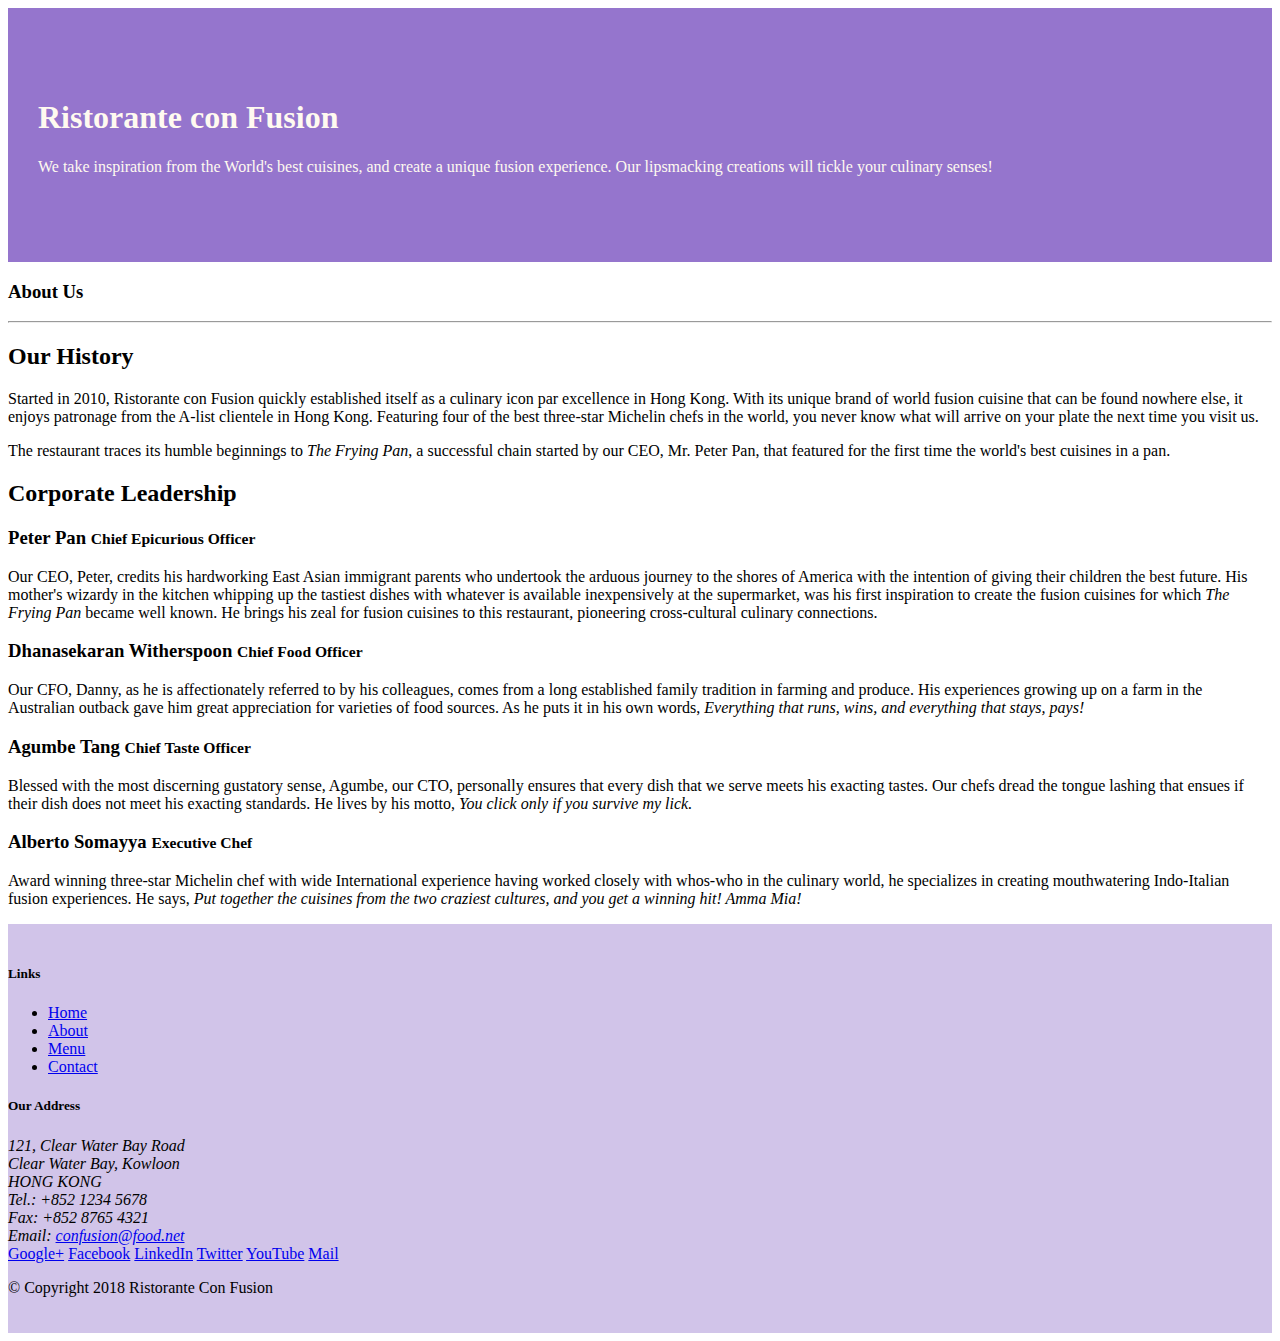
==== aboutus.html @ 41835551 "Assignment one" ====
<!DOCTYPE html>
<html lang="en">

<head>
    <meta charset="utf-8">
    <meta name="viewport" content="width=device-width, initial-scale=1, shrink-to-fit=no">
    <meta http-equiv="x-ua-compatible" content="ie=edge">

    <!-- Bootstrap CSS -->
    <link rel="stylesheet" href="node_modules/bootstrap/dist/css/bootstrap.min.css">
    <link rel="stylesheet" type="text/css" href="css/styles.css">
    <title>Ristorante Con Fusion: About Us</title>

</head>

<body>

    <header class="jumbotron">
        <div class="container">
            <div class="row row-header">
                <div class="col-12 col-sm-6">
                    <h1>Ristorante con Fusion</h1>
                    <p>We take inspiration from the World's best cuisines, and create a unique fusion experience. Our lipsmacking creations will tickle your culinary senses!</p>
                </div>
                <div class="col-12 col-sm">
                </div>
            </div>
        </div>
    </header>

    <div class="container">
        <div class="row">
            <div class="col-12 col-sm-12">
               <h3>About Us</h3>
               <hr>
            </div>
        </div>

        <div class="row">
            <div class="col-12 col-sm-6">
                <h2>Our History</h2>
                <p>Started in 2010, Ristorante con Fusion quickly established itself as a culinary icon par excellence in Hong Kong. With its unique brand of world fusion cuisine that can be found nowhere else, it enjoys patronage from the A-list clientele in Hong Kong.  Featuring four of the best three-star Michelin chefs in the world, you never know what will arrive on your plate the next time you visit us.</p>
                <p>The restaurant traces its humble beginnings to <em>The Frying Pan</em>, a successful chain started by our CEO, Mr. Peter Pan, that featured for the first time the world's best cuisines in a pan.</p>
            </div>
            <div>
            </div>
        </div>


        <div class="row">
            <div class="col-12 col-sm-12">
                <h2>Corporate Leadership</h2>
                <h3>Peter Pan <small>Chief Epicurious Officer</small></h3>
                <p class="d-none d-sm-block">Our CEO, Peter, credits his hardworking East Asian immigrant parents who undertook the arduous journey to the shores of America with the intention of giving their children the best future. His mother's wizardy in the kitchen whipping up the tastiest dishes with whatever is available inexpensively at the supermarket, was his first inspiration to create the fusion cuisines for which <em>The Frying Pan</em> became well known. He brings his zeal for fusion cuisines to this restaurant, pioneering cross-cultural culinary connections.</p>
                <h3>Dhanasekaran Witherspoon <small>Chief Food Officer</small></h3>
                <p class="d-none d-sm-block">Our CFO, Danny, as he is affectionately referred to by his colleagues, comes from a long established family tradition in farming and produce. His experiences growing up on a farm in the Australian outback gave him great appreciation for varieties of food sources. As he puts it in his own words, <em>Everything that runs, wins, and everything that stays, pays!</em></p>
                <h3>Agumbe Tang <small>Chief Taste Officer</small></h3>
                <p class="d-none d-sm-block">Blessed with the most discerning gustatory sense, Agumbe, our CTO, personally ensures that every dish that we serve meets his exacting tastes. Our chefs dread the tongue lashing that ensues if their dish does not meet his exacting standards. He lives by his motto, <em>You click only if you survive my lick.</em></p>
                <h3>Alberto Somayya <small>Executive Chef</small></h3>
                <p class="d-none d-sm-block">Award winning three-star Michelin chef with wide International experience having worked closely with whos-who in the culinary world, he specializes in creating mouthwatering Indo-Italian fusion experiences. He says, <em>Put together the cuisines from the two craziest cultures, and you get a winning hit! Amma Mia!</em></p>
            </div>
       </div>

    </div>

    <footer class="footer">
        <div class="container">
            <div class="row">             
                <div class="col-4 offset-1 col-sm-2">
                    <h5>Links</h5>
                    <ul class="list-unstyled">
                        <li><a href="#">Home</a></li>
                        <li><a href="#">About</a></li>
                        <li><a href="#">Menu</a></li>
                        <li><a href="#">Contact</a></li>
                    </ul>
                </div>
                <div class="col-7 col-sm-5">
                    <h5>Our Address</h5>
                    <address>
		              121, Clear Water Bay Road<br>
		              Clear Water Bay, Kowloon<br>
		              HONG KONG<br>
		              Tel.: +852 1234 5678<br>
		              Fax: +852 8765 4321<br>
		              Email: <a href="mailto:confusion@food.net">confusion@food.net</a>
		           </address>
                </div>
                <div class="col-12 col-sm-4 align-self-center">
                    <div class="text-center">
                        <a href="http://google.com/+">Google+</a>
                        <a href="http://www.facebook.com/profile.php?id=">Facebook</a>
                        <a href="http://www.linkedin.com/in/">LinkedIn</a>
                        <a href="http://twitter.com/">Twitter</a>
                        <a href="http://youtube.com/">YouTube</a>
                        <a href="mailto:">Mail</a>
                    </div>
                </div>
           </div>
           <div class="row justify-content-center">             
                <div class="col-auto">
                    <p>© Copyright 2018 Ristorante Con Fusion</p>
                </div>
           </div>
        </div>
    </footer>
    <script src="node_modules/jquery/dist/jquery.slim.min.js"></script>
    <script src="node_modules/popper.js/dist/umd/popper.min.js"></script>
    <script src="node_modules/bootstrap/dist/js/bootstrap.min.js"></script>
</body>

</html>
---- css/styles.css ----
.row-header{
	margin:0px auto;
	padding:0px auto;
}

.row-content{
	margin:0px auto;
	padding: 50px 0px 50px 0px;
	border-bottom:1px ridge;
	min-height:400px;
}

.footer{
	background-color: #D1C4E9;
	margin:0px auto;
	padding:20px 0px 20px 0px;
}
.jumbotron{
	padding:70px 30px 70px 30px;
	margin: 0px auto;
	background:#9575CD;
	color:floralwhite;
}

.address{
	font-size:80%;
	margin:0px;
	color:#0f0f0f;
}
#colls{
	color:pink;
}
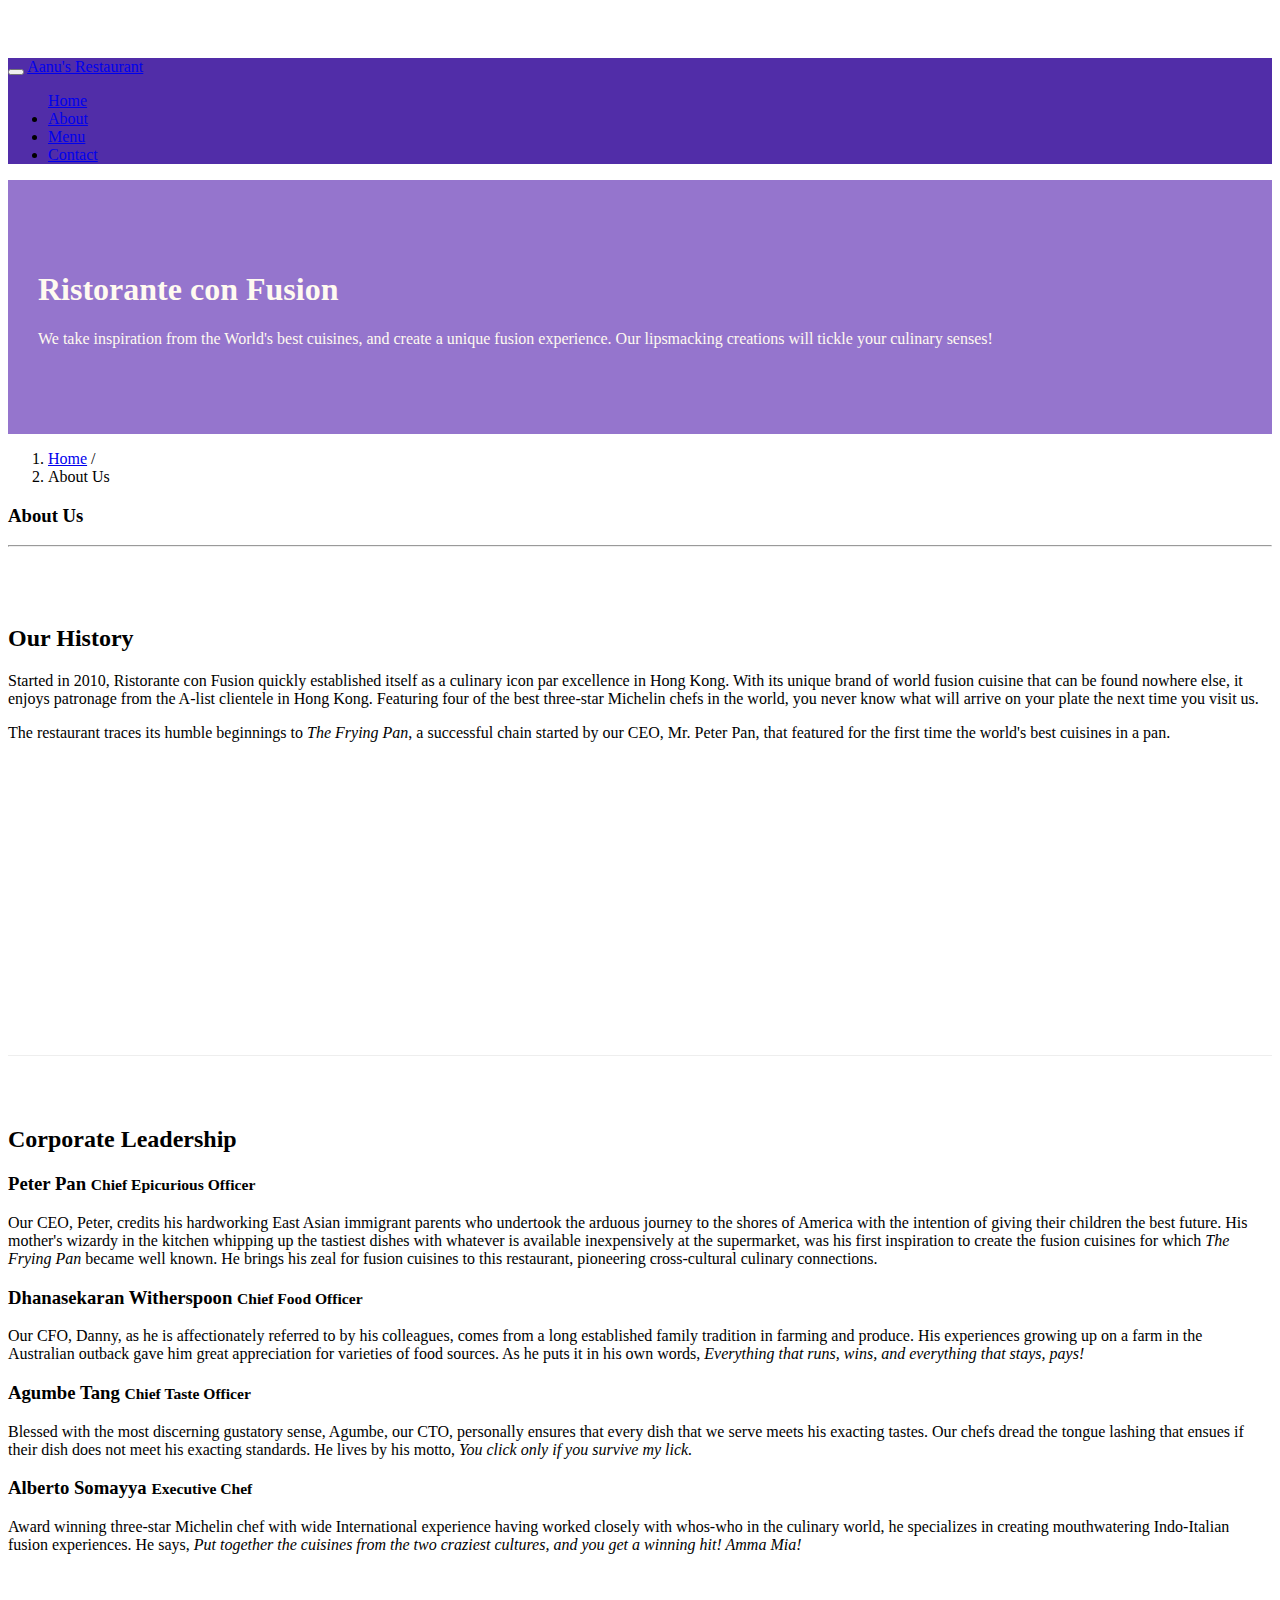
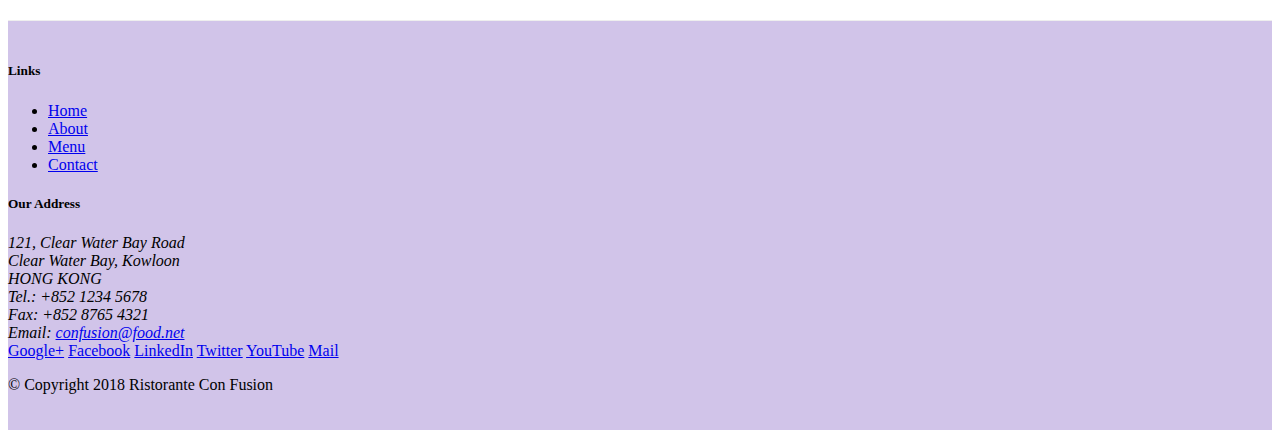
==== commit b62b8ed4: "Navbar and Breadcrumb" ====
--- a/aboutus.html
+++ b/aboutus.html
@@ -14,7 +14,23 @@
 </head>
 
 <body>
-
+    <nav class="navbar navbar-dark navbar-expand-sm fixed-top">
+        <div class="container">
+            <button class="navbar-toggler" type="button" data-toggle="collapse" data-target="#Navbar">
+               <span class="navbar-toggler-icon"></span> 
+            </button>
+            <a href="./index.html" class="navbar-brand mr-auto">Aanu's Restaurant</a>
+            <div class="collapse navbar-collapse" id="Navbar">
+               <ul class="navbar-nav mr-auto"
+                    <li class="nav-item "><a href="./index.html" class="nav-link">Home</a></li>
+                    <li class="nav-item active"><a href="#" class="nav-link">About</a></li>
+                    <li class="nav-item"><a href="#" class="nav-link">Menu</a></li>
+                    <li class="nav-item"><a href="#" class="nav-link">Contact</a></li>
+              </ul> 
+            </div>
+            
+        </div>      
+    </nav>
     <header class="jumbotron">
         <div class="container">
             <div class="row row-header">
@@ -30,13 +46,18 @@
 
     <div class="container">
         <div class="row">
-            <div class="col-12 col-sm-12">
+            <ol class="col-12 breadcrumb">
+                <li class="breadcrum-item"><a href="./index.html">Home</a> / </li>
+                <li class="breadcrumb-item active"> About Us </li>
+                
+            </ol>
+            <div class="col-12">
                <h3>About Us</h3>
                <hr>
             </div>
         </div>
 
-        <div class="row">
+        <div class="row row-content">
             <div class="col-12 col-sm-6">
                 <h2>Our History</h2>
                 <p>Started in 2010, Ristorante con Fusion quickly established itself as a culinary icon par excellence in Hong Kong. With its unique brand of world fusion cuisine that can be found nowhere else, it enjoys patronage from the A-list clientele in Hong Kong.  Featuring four of the best three-star Michelin chefs in the world, you never know what will arrive on your plate the next time you visit us.</p>
@@ -47,7 +68,7 @@
         </div>
 
 
-        <div class="row">
+        <div class="row row-content">
             <div class="col-12 col-sm-12">
                 <h2>Corporate Leadership</h2>
                 <h3>Peter Pan <small>Chief Epicurious Officer</small></h3>
@@ -69,7 +90,7 @@
                 <div class="col-4 offset-1 col-sm-2">
                     <h5>Links</h5>
                     <ul class="list-unstyled">
-                        <li><a href="#">Home</a></li>
+                        <li><a href="./index.html">Home</a></li>
                         <li><a href="#">About</a></li>
                         <li><a href="#">Menu</a></li>
                         <li><a href="#">Contact</a></li>
--- a/css/styles.css
+++ b/css/styles.css
@@ -29,4 +29,12 @@
 }
 #colls{
 	color:pink;
-}+}
+body{
+	padding: 50px 0px 0px 0px;
+	z-index: 0;
+}
+
+.navbar-dark{
+	background: #512DA8;
+}
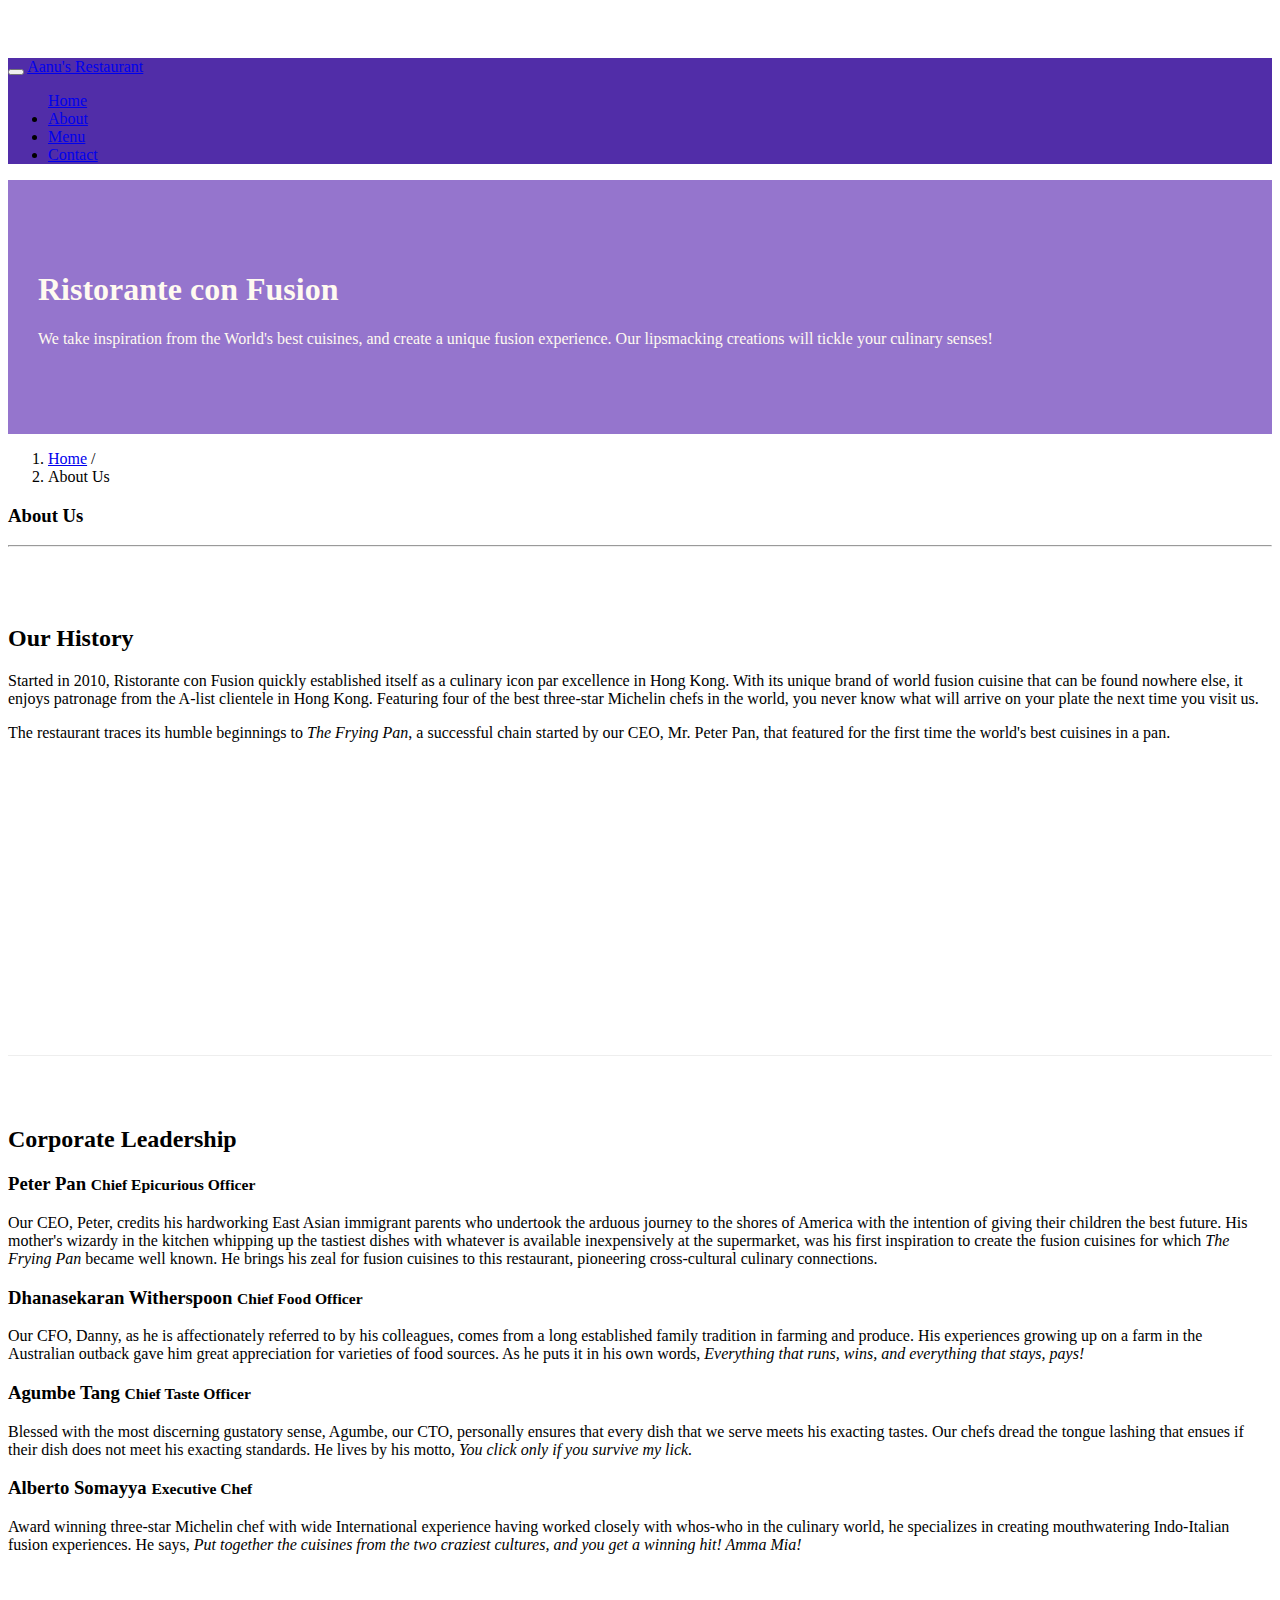
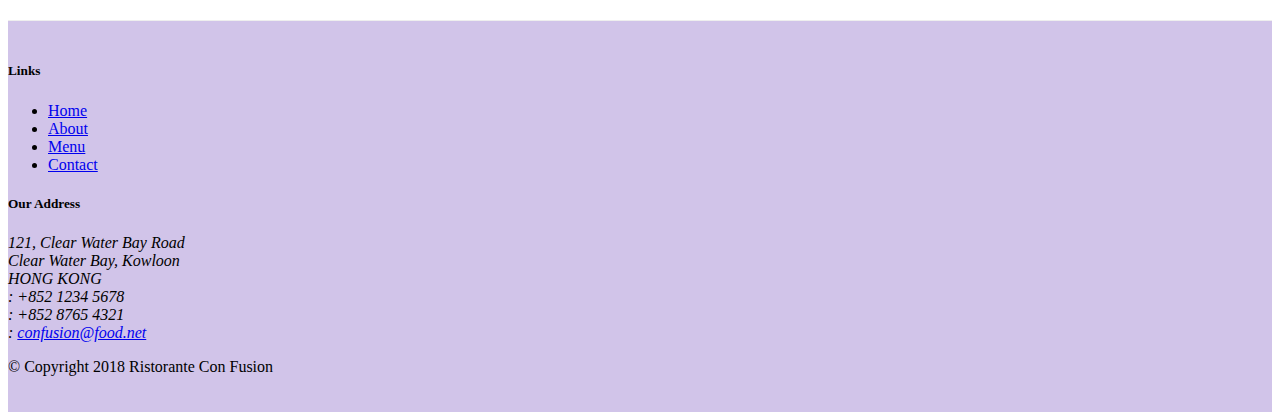
==== commit afb733bd: "Icon Font" ====
--- a/aboutus.html
+++ b/aboutus.html
@@ -8,6 +8,8 @@
 
     <!-- Bootstrap CSS -->
     <link rel="stylesheet" href="node_modules/bootstrap/dist/css/bootstrap.min.css">
+     <link rel="stylesheet" type="text/css" href="node_modules/font-awesome/css/font-awesome.min.css">
+    <link rel="stylesheet" type="text/css" href="node_modules/bootstrap-social.css">
     <link rel="stylesheet" type="text/css" href="css/styles.css">
     <title>Ristorante Con Fusion: About Us</title>
 
@@ -22,10 +24,10 @@
             <a href="./index.html" class="navbar-brand mr-auto">Aanu's Restaurant</a>
             <div class="collapse navbar-collapse" id="Navbar">
                <ul class="navbar-nav mr-auto"
-                    <li class="nav-item "><a href="./index.html" class="nav-link">Home</a></li>
-                    <li class="nav-item active"><a href="#" class="nav-link">About</a></li>
-                    <li class="nav-item"><a href="#" class="nav-link">Menu</a></li>
-                    <li class="nav-item"><a href="#" class="nav-link">Contact</a></li>
+                    <li class="nav-item "><a href="./index.html" class="nav-link"><span class="fa fa-home fa-lg"></span> Home</a></li>
+                    <li class="nav-item active"><a href="#" class="nav-link"><span class="fa fa-info fa-lg"></span> About</a></li>
+                    <li class="nav-item"><a href="#" class="nav-link"><span class="fa fa-list fa-lg"></span> Menu</a></li>
+                    <li class="nav-item"><a href="#" class="nav-link"><span class="fa fa-address-card fa-lg"></span> Contact</a></li>
               </ul> 
             </div>
             
@@ -102,19 +104,19 @@
 		              121, Clear Water Bay Road<br>
 		              Clear Water Bay, Kowloon<br>
 		              HONG KONG<br>
-		              Tel.: +852 1234 5678<br>
-		              Fax: +852 8765 4321<br>
-		              Email: <a href="mailto:confusion@food.net">confusion@food.net</a>
+		              <i class="fa fa-phone fa-lg"></i>: +852 1234 5678<br>
+		              <i class="fa fa-fax fa-lg"></i>: +852 8765 4321<br>
+		              <i class="fa fa-envelope fa-lg"></i>: <a href="mailto:confusion@food.net">confusion@food.net</a>
 		           </address>
                 </div>
                 <div class="col-12 col-sm-4 align-self-center">
                     <div class="text-center">
-                        <a href="http://google.com/+">Google+</a>
-                        <a href="http://www.facebook.com/profile.php?id=">Facebook</a>
-                        <a href="http://www.linkedin.com/in/">LinkedIn</a>
-                        <a href="http://twitter.com/">Twitter</a>
-                        <a href="http://youtube.com/">YouTube</a>
-                        <a href="mailto:">Mail</a>
+                        <a class="btn btn-social-icon btn-google" href="http://google.com/+"><i class="fa fa-google-plus fa-lg"></i></a>
+                        <a class="btn btn-social-icon btn-facebook" href="http://www.facebook.com/profile.php?id="><i class="fa fa-facebook fa-lg"></i></a>
+                        <a class="btn btn-social-icon btn-linkedin" href="http://www.linkedin.com/in/"><i class="fa fa-linkedin fa-lg"></i></a>
+                        <a class="btn btn-social-icon btn-twitter" href="http://twitter.com/"><i class="fa fa-twitter fa-lg"></i></a>
+                        <a class="btn btn-social-icon btn-youtube" href="http://youtube.com/"><i class="fa fa-youtube fa-lg"></i></a>
+                        <a class="btn btn-social-icon" href="mailto:"><i class="fa fa-envelope-o fa-lg"></i></a>
                     </div>
                 </div>
            </div>
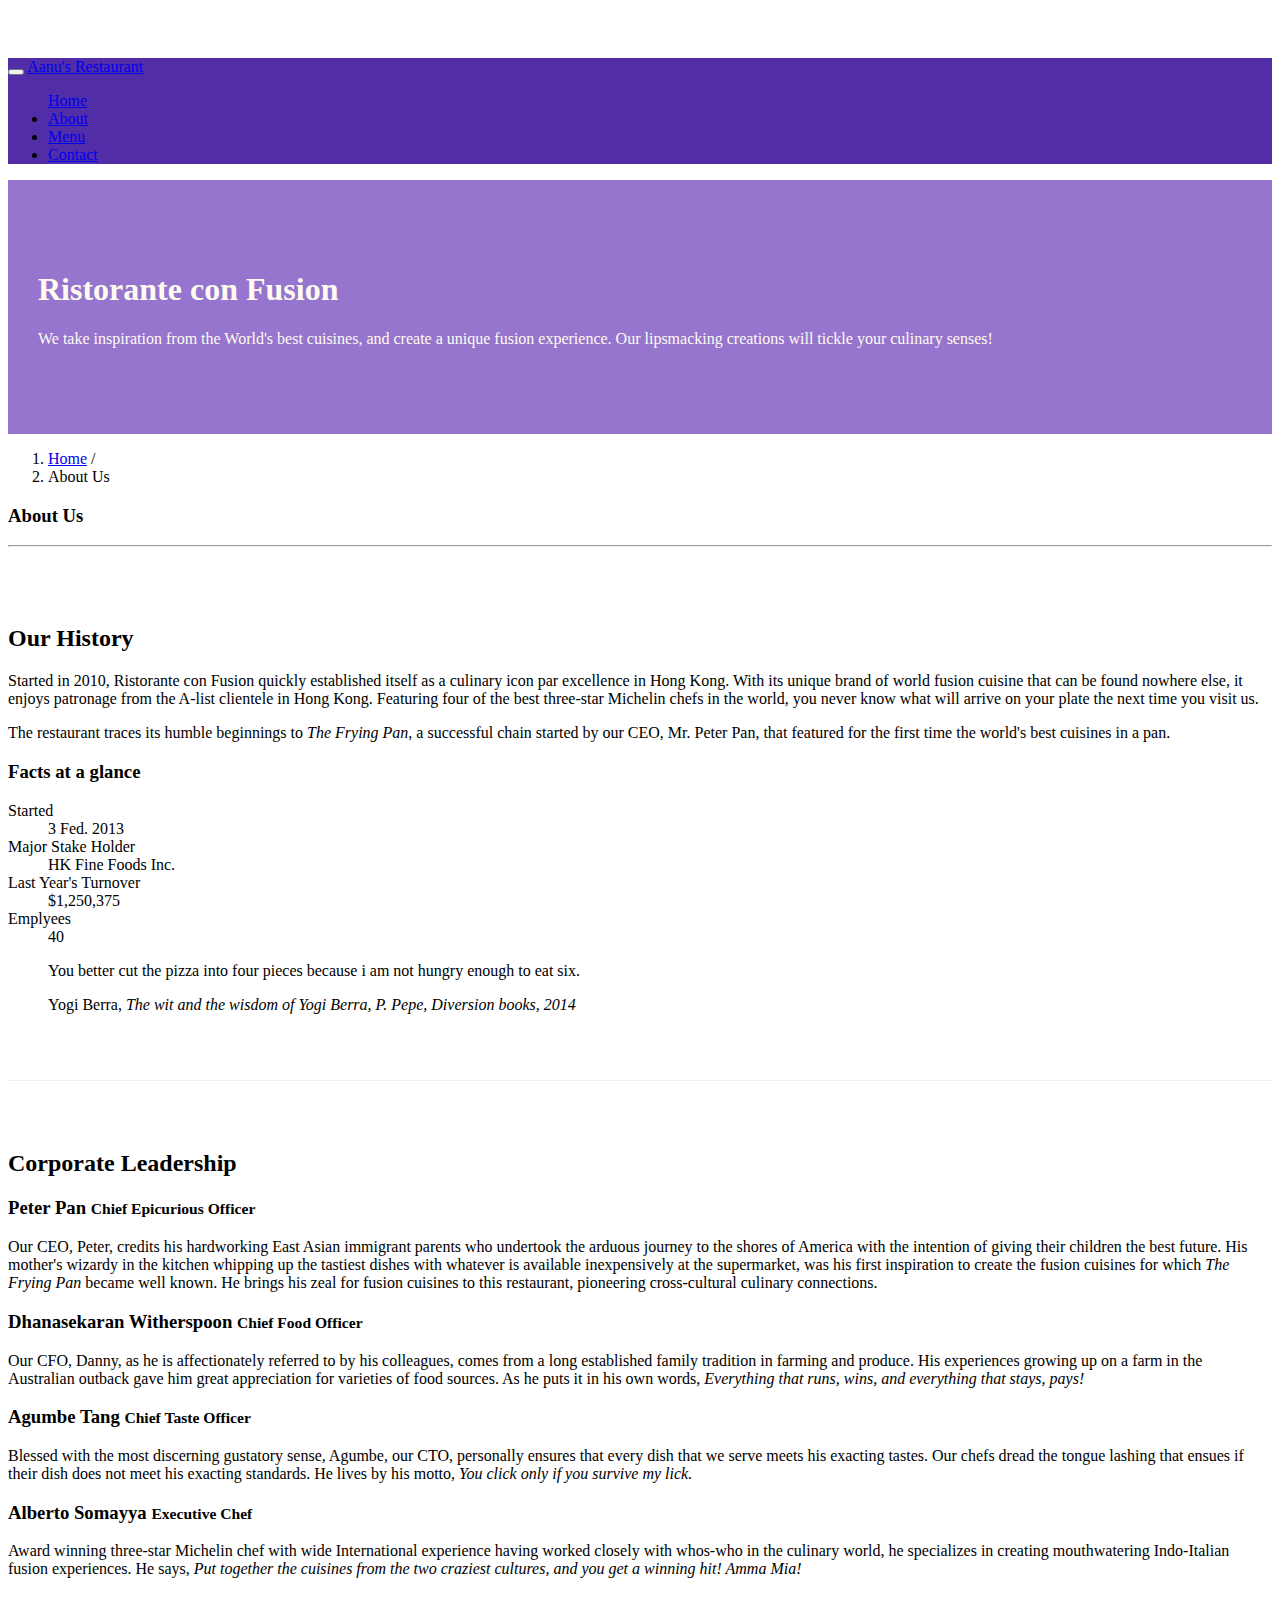
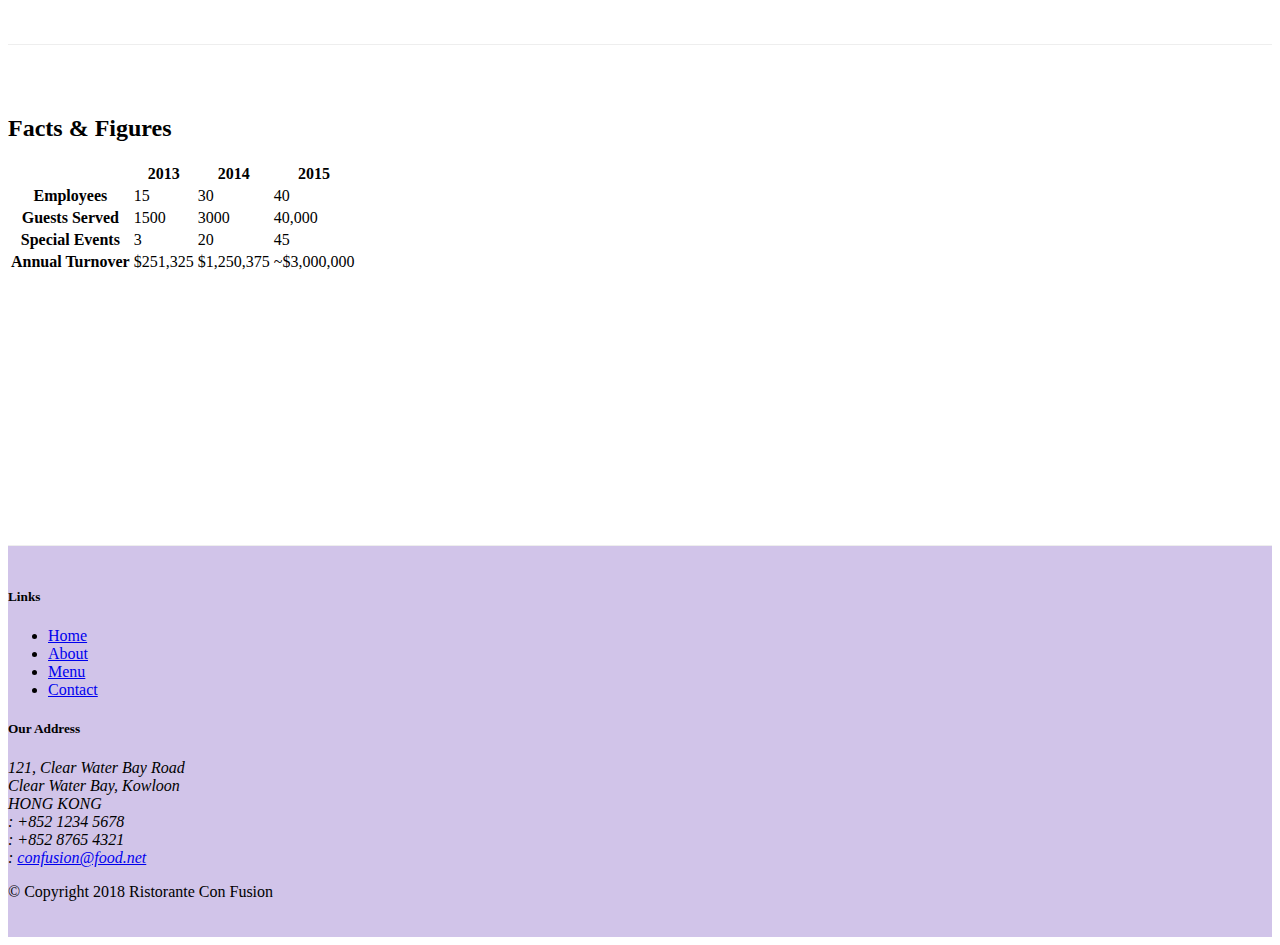
==== commit 5af2d0b8: "Card" ====
--- a/aboutus.html
+++ b/aboutus.html
@@ -27,7 +27,7 @@
                     <li class="nav-item "><a href="./index.html" class="nav-link"><span class="fa fa-home fa-lg"></span> Home</a></li>
                     <li class="nav-item active"><a href="#" class="nav-link"><span class="fa fa-info fa-lg"></span> About</a></li>
                     <li class="nav-item"><a href="#" class="nav-link"><span class="fa fa-list fa-lg"></span> Menu</a></li>
-                    <li class="nav-item"><a href="#" class="nav-link"><span class="fa fa-address-card fa-lg"></span> Contact</a></li>
+                    <li class="nav-item"><a href="./contactus.html" class="nav-link"><span class="fa fa-address-card fa-lg"></span> Contact</a></li>
               </ul> 
             </div>
             
@@ -65,7 +65,41 @@
                 <p>Started in 2010, Ristorante con Fusion quickly established itself as a culinary icon par excellence in Hong Kong. With its unique brand of world fusion cuisine that can be found nowhere else, it enjoys patronage from the A-list clientele in Hong Kong.  Featuring four of the best three-star Michelin chefs in the world, you never know what will arrive on your plate the next time you visit us.</p>
                 <p>The restaurant traces its humble beginnings to <em>The Frying Pan</em>, a successful chain started by our CEO, Mr. Peter Pan, that featured for the first time the world's best cuisines in a pan.</p>
             </div>
-            <div>
+            <div class="col-sm">
+                <div class="card">
+                    <h3 class="card-header bg-primary text-white">
+                      Facts at a glance  
+                    </h3>
+                    <div class="card-body">
+                      <dl class="row">
+                        <dt class="col-6">Started</dt>
+                        <dd class="col-6">3 Fed. 2013</dd>
+                        <dt class="col-6">Major Stake Holder</dt>
+                        <dd class="col-6">HK Fine Foods Inc.</dd>
+                        <dt class="col-6">Last Year's Turnover</dt>
+                        <dd class="col-6">$1,250,375</dd>
+                        <dt class="col-6">Emplyees</dt>
+                        <dd class="col-6">40</dd>
+                          
+                      </dl>
+                    </div>                    
+                </div>
+            </div>
+            <div class="col-12">
+                <div class="card card-body bg-light">
+                    <blockquote class="blockquote">
+                        <p class="mb-0">You better cut the pizza into four pieces because i am not hungry enough to eat six.
+                        </p>
+                        <footer class="blockquote-footer">
+                            Yogi Berra,
+                            <cite title="Source Title">
+                                The wit and the wisdom of Yogi Berra, P. Pepe, Diversion books, 2014                                 
+                            </cite>
+                        </footer>
+                         
+                    </blockquote>
+                </div>
+                
             </div>
         </div>
 
@@ -83,7 +117,52 @@
                 <p class="d-none d-sm-block">Award winning three-star Michelin chef with wide International experience having worked closely with whos-who in the culinary world, he specializes in creating mouthwatering Indo-Italian fusion experiences. He says, <em>Put together the cuisines from the two craziest cultures, and you get a winning hit! Amma Mia!</em></p>
             </div>
        </div>
-
+       <div class="row row-content"> 
+           <div class="col-12 col-sm-9">
+               <h2>Facts &amp; Figures</h2>
+                <div class="table-responsive">
+                   <table class="table table-striped">
+                       <thead class="thead-dark">
+                            <tr>
+                                <th>&nbsp;</th>
+                                <th>2013</th>
+                                <th>2014</th>
+                                <th>2015</th>
+                            </tr>
+                        </thead>
+                        <tbody>
+                            <tr>
+                                <th>Employees</th>
+                                <td>15</td>
+                                <td>30</td>
+                                <td>40</td>
+                            </tr>
+                            <tr>
+                                <th>Guests Served</th>
+                                <td>1500</td>
+                                <td>3000</td>
+                                <td>40,000</td>
+                            </tr>
+                            <tr>
+                                <th>Special Events</th>
+                                <td>3</td>
+                                <td>20</td>
+                                <td>45</td>
+                            </tr>
+                            <tr>
+                                <th>Annual Turnover</th>
+                                <td>$251,325</td>
+                                <td>$1,250,375</td>
+                                <td>~$3,000,000</td>
+                            </tr>
+                        </tbody>    
+                   </table>                    
+                </div>
+           </div>
+           <div class="col-12 col-sm-3">
+               
+           </div>    
+       </div>
     </div>
 
     <footer class="footer">
@@ -95,7 +174,7 @@
                         <li><a href="./index.html">Home</a></li>
                         <li><a href="#">About</a></li>
                         <li><a href="#">Menu</a></li>
-                        <li><a href="#">Contact</a></li>
+                        <li><a href="./contactus.html">Contact</a></li>
                     </ul>
                 </div>
                 <div class="col-7 col-sm-5">
@@ -111,12 +190,12 @@
                 </div>
                 <div class="col-12 col-sm-4 align-self-center">
                     <div class="text-center">
-                        <a class="btn btn-social-icon btn-google" href="http://google.com/+"><i class="fa fa-google-plus fa-lg"></i></a>
-                        <a class="btn btn-social-icon btn-facebook" href="http://www.facebook.com/profile.php?id="><i class="fa fa-facebook fa-lg"></i></a>
-                        <a class="btn btn-social-icon btn-linkedin" href="http://www.linkedin.com/in/"><i class="fa fa-linkedin fa-lg"></i></a>
-                        <a class="btn btn-social-icon btn-twitter" href="http://twitter.com/"><i class="fa fa-twitter fa-lg"></i></a>
-                        <a class="btn btn-social-icon btn-youtube" href="http://youtube.com/"><i class="fa fa-youtube fa-lg"></i></a>
-                        <a class="btn btn-social-icon" href="mailto:"><i class="fa fa-envelope-o fa-lg"></i></a>
+                        <a class="btn btn-social-icon btn-google" href="http://google.com/+"><i class="fa fa-google-plus"></i></a>
+                        <a class="btn btn-social-icon btn-facebook" href="http://www.facebook.com/profile.php?id="><i class="fa fa-facebook"></i></a>
+                        <a class="btn btn-social-icon btn-linkedin" href="http://www.linkedin.com/in/"><i class="fa fa-linkedin"></i></a>
+                        <a class="btn btn-social-icon btn-twitter" href="http://twitter.com/"><i class="fa fa-twitter"></i></a>
+                        <a class="btn btn-social-icon btn-google" href="http://youtube.com/"><i class="fa fa-youtube"></i></a>
+                        <a class="btn btn-social-icon" href="mailto:"><i class="fa fa-envelope-o"></i></a>
                     </div>
                 </div>
            </div>
